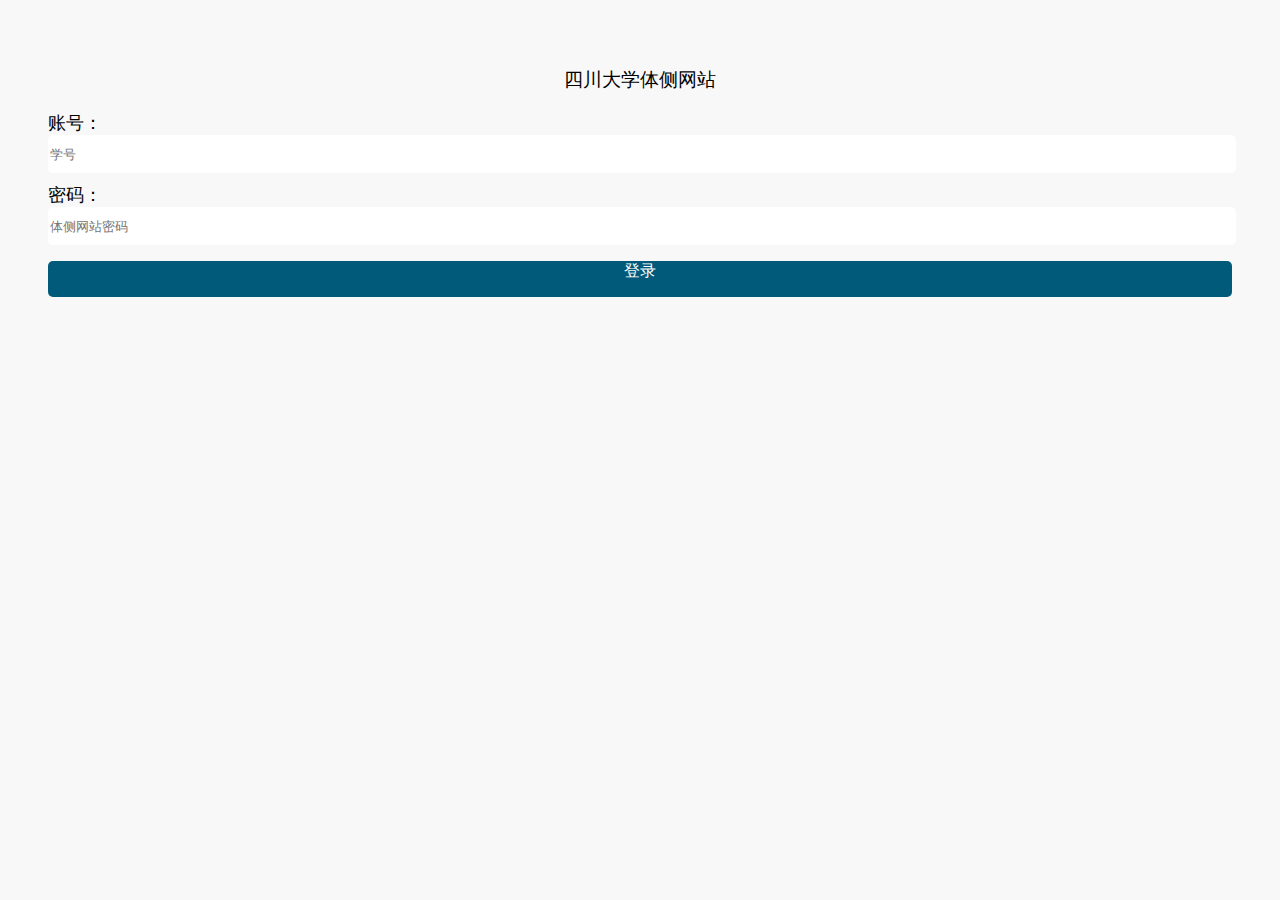
==== front end/login.html @ 7cb81e86 "显示数据的卡片排版做好了，在historyQuery.html界面准备好四个cardBox，css中全部设置为隐藏，每查询到一组数据进行一个cardBox的填充并显示一个cardBox" ====
<!DOCTYPE html>
<html lang="en">
<head>
    <meta charset="UTF-8">
    <link rel="stylesheet" type="text/css" href="styles/loginStyle.css">
    <script src="./jslib/login.js"></script>
    <script src="jslib/setWidth.js"></script>
    <title>login</title>
</head>
<body>
<div id="container">
    <h3>四川大学体侧网站</h3>
    <div id="errorText">
        <p id="internetError"></p>
    </div>
    <div id="loginBox">
        <form name="loginForm" method="post" action="/back%20end/login">
        <div id="userInputBox">
            <label>账号：</label>
            <input type="text" id="accountInput" name="account" placeholder="学号">
        </div>
        <div id="pwdInputBox">
            <label>密码：</label>
            <input type="password" id="pwdInput" name="password" placeholder="体侧网站密码">
        </div>
         <!--<div id="buttonBox">-->
             <!--<a href="logincheck()">登录</a>-->
         <!--</div>-->
         <a id="loginButton" href="loginCheck()"><p>登录</p></a>

        </form>
    </div>
</div>
</body>
</html>
---- front end/styles/loginStyle.css ----
#container{
    height: auto;
    margin:0 auto;
    text-align: center;
}
#container h3{
    font-family: 微软雅黑;
    font-weight: 500;
}
#errorText{
    background: rgba(255, 0, 0, 0.53);
    width: 360px;
    margin: 0 auto;
    border-radius: 5px;
}
#pwdErrori, #nternetError{
    color: #ffffff;
    display: none;
}
#loginBox{
    margin: 0 auto;
}
#userInputBox,#pwdInputBox{
    width:100%;
    margin: 0 auto;
    margin-bottom: 10px;
}
#accountInput, #pwdInput{
    width: 100%;
    height: 36px;
    border-radius: 5px;
    border: none;
    border-collapse: collapse;
    //background-color:lightgrey;
}
body{
    background: rgba(211, 211, 211, 0.17);
    padding: 40px;
}
#loginButton{
    display: block;
    width: 100%;
    height: 36px;
    text-align: center;
    text-decoration: none;
    background: #025a7a;
    color:#ffffff;
    margin: 0 auto;
    border-radius: 5px;
}
#loginBox label{
    display: block;
    font-size: 18px;
    bottom: 0px;
    text-align: left;
}
#loginButton p{
    display: block;
    width: 100%;
    height: 100%;
    bottom: 0px;
    margin-bottom: 0px;
    border-radius: 5px;
}
#loginButton :hover{
    /*display: block;*/
    /*width: 360px;*/
    /*height: 36px;*/
    /*text-align: center;*/
    /*text-decoration: none;*/
    /*color:#ffffff;*/
    /*margin: 0 auto;*/
    /*border-radius: 5px;*/
    background: #0299bf;
}
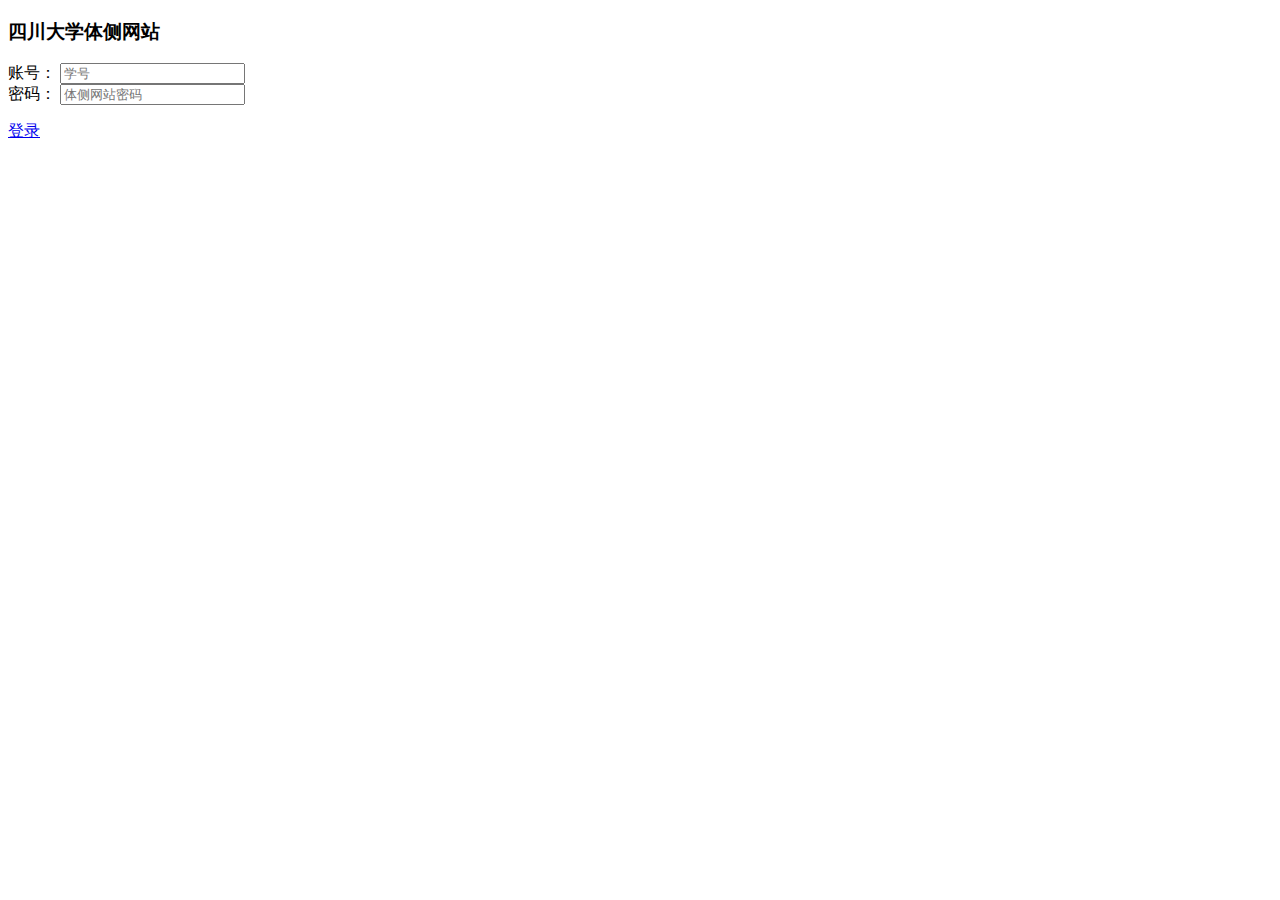
==== commit b112b2d4: "test" ====
--- a/front end/login.html
+++ b/front end/login.html
@@ -2,9 +2,10 @@
 <html lang="en">
 <head>
     <meta charset="UTF-8">
-    <link rel="stylesheet" type="text/css" href="styles/loginStyle.css">
-    <script src="./jslib/login.js"></script>
-    <script src="jslib/setWidth.js"></script>
+    <meta name="viewport" content="width=device-width, initial-scale=1, maximum-scale=1, minimum-scale=1, user-scalable=no">
+    <link rel="stylesheet" type="text/css" href="../src/main/resources/static/styles/loginStyle.css">
+    <script src="../src/main/resources/static/jslib/login.js"></script>
+    <script src="../src/main/resources/static/jslib/setWidth.js"></script>
     <title>login</title>
 </head>
 <body>
--- a/src/main/resources/static/styles/loginStyle.css
+++ b/src/main/resources/static/styles/loginStyle.css
@@ -0,0 +1,9 @@
+#myBox{
+    margin: 0 auto;
+    padding: 10px;
+    margin-top:40px;
+    text-align: center;
+}
+#myBox h4{
+    padding: 20px;
+}